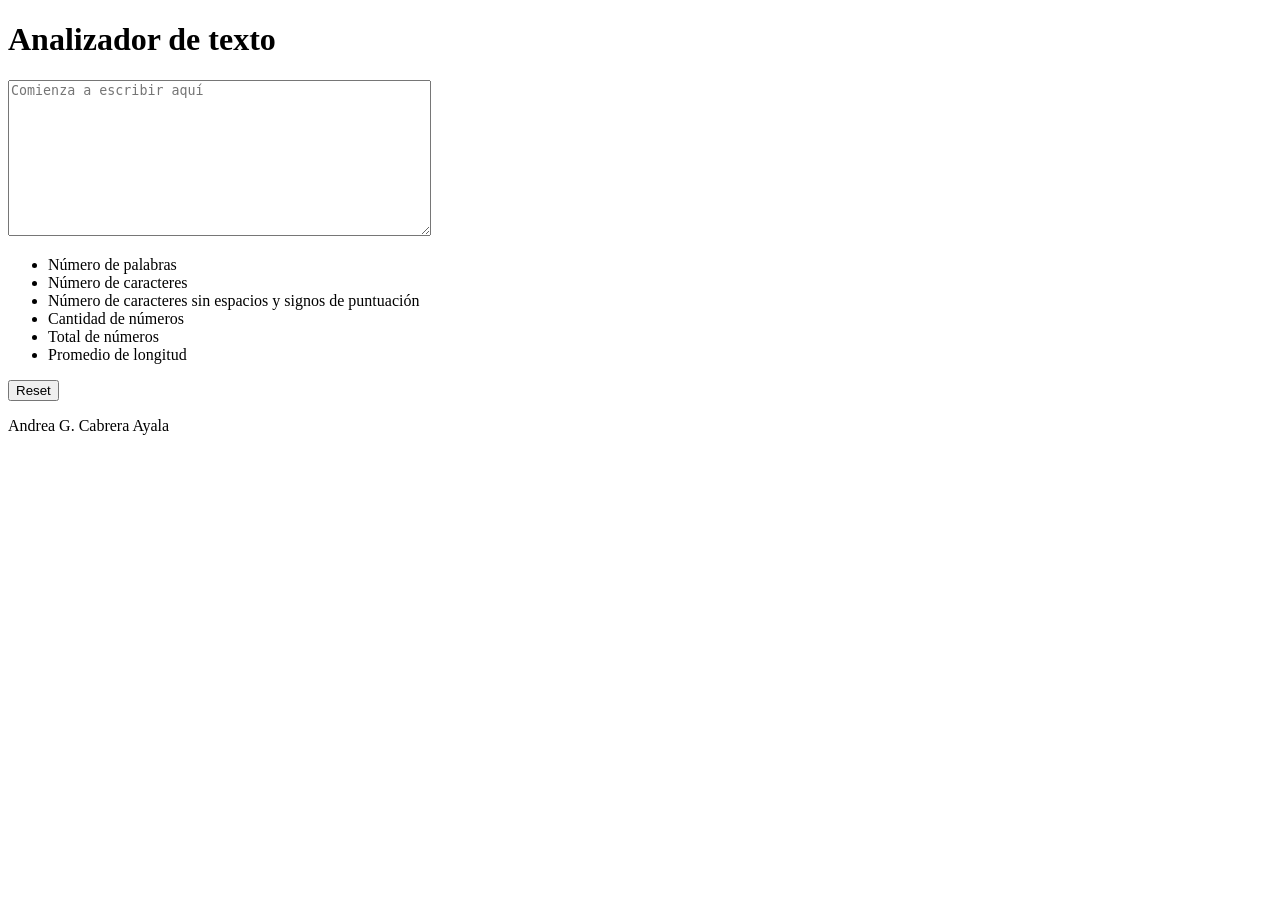
==== src/index.html @ e4637565 "primera actualizacion" ====
<!DOCTYPE html>
<html>

<head>
  <meta charset="utf-8">
  <title>Analizador de texto</title>
  <link rel="stylesheet" href="style.css" />
</head>

<body>
  <script src="index.js" type="module"></script>


 <header><h1>Analizador de texto</h1></header>
 <textarea name="textarea" rows="10" cols="50" placeholder="Comienza a escribir aquí"></textarea>

<ul>
  <li class="Parrafo"> Número de palabras</li>
  <li class="cararter">Número de caracteres</li>
  <li class="caractersolo">Número de caracteres sin espacios y signos de puntuación</li>
  <li class="cantnumeros">Cantidad de números</li>
  <li class="totalnum">Total de números</li>
  <li class="promlong">Promedio de longitud</li>
</ul>

<button class="resetButton" id="reset-button"> Reset</button>

<footer>
  <p> Andrea G. Cabrera Ayala</p>
</footer>

</body>
</html>
---- src/style.css ----
body{
    background-color:radial-gradient rgba(224,134,173,1) 0%, rgba(148,187,233,1) 100%;
}
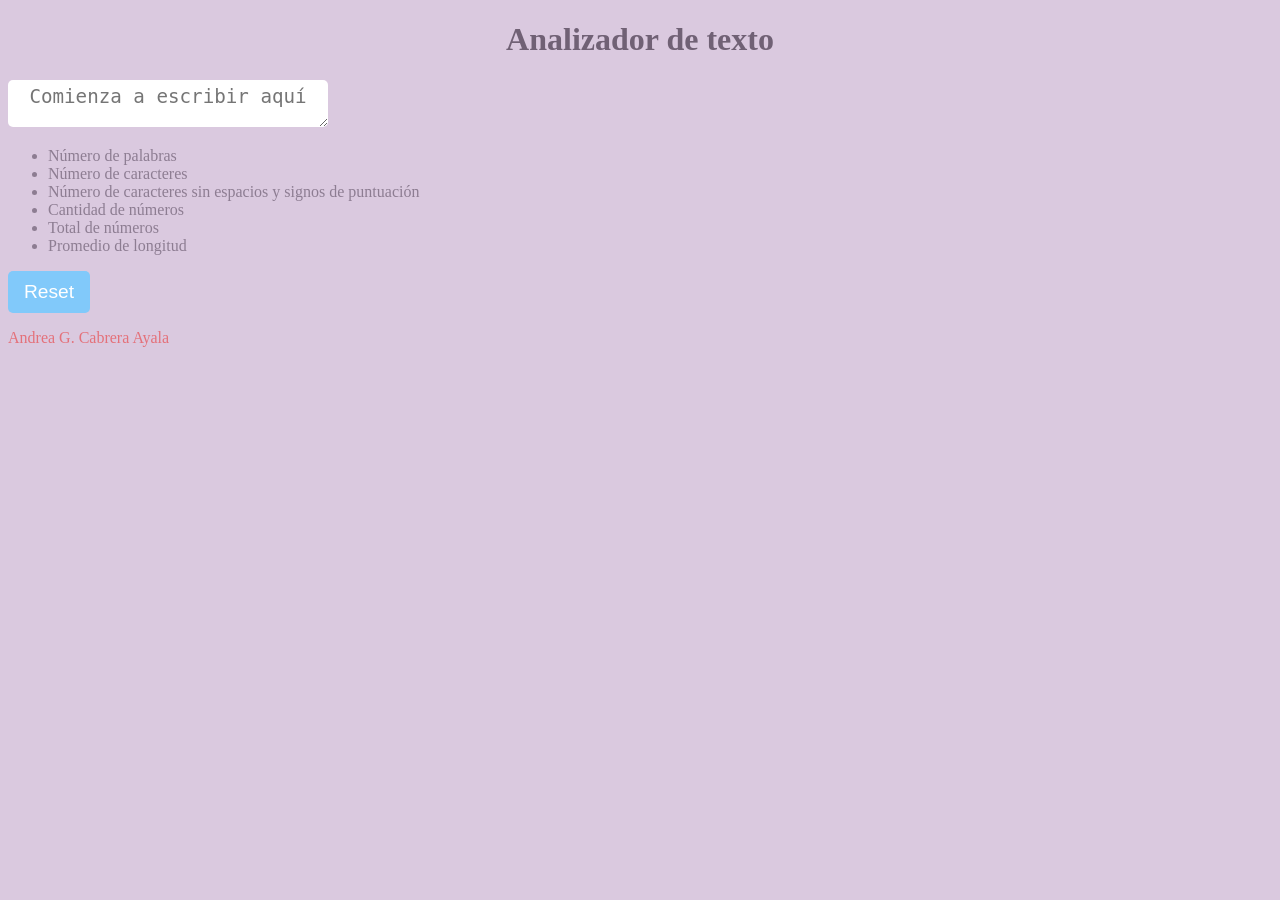
==== commit 54a97053: "estilos css" ====
--- a/src/index.html
+++ b/src/index.html
@@ -4,7 +4,7 @@
 <head>
   <meta charset="utf-8">
   <title>Analizador de texto</title>
-  <link rel="stylesheet" href="style.css" />
+  <link rel="stylesheet" href="./style.css" />
 </head>
 
 <body>
--- a/src/style.css
+++ b/src/style.css
@@ -1,3 +1,38 @@
 body{
-    background-color:radial-gradient rgba(224,134,173,1) 0%, rgba(148,187,233,1) 100%;
+    background-color:#dac9df;
+    justify-content: center;
+}
+h1{
+    color: #706175;
+    text-align: center;
+    font-size: 80px 0;
+}
+textarea{
+    height: 2.3rem;
+    width: 300px;
+    border: none;
+    outline: none;
+    font-size: 1.2rem;
+    padding: 5px 10px;
+    border-radius: 5px;
+    align-items: center;
+    text-align: center;
+}
+ul{
+    color: #8d7d92;  
+}
+button{
+    border: none;
+    background-color: #81c9fa;
+    padding: 10px 16px;
+    color: #fff;
+    font-size: 1.2rem;
+    text-transform: capitalize;
+    border-radius: 5px;
+    box-shadow: #fff0ff;
+    outline: none;
+    cursor: pointer;
+}
+p{
+    color:#e4717a;
 }
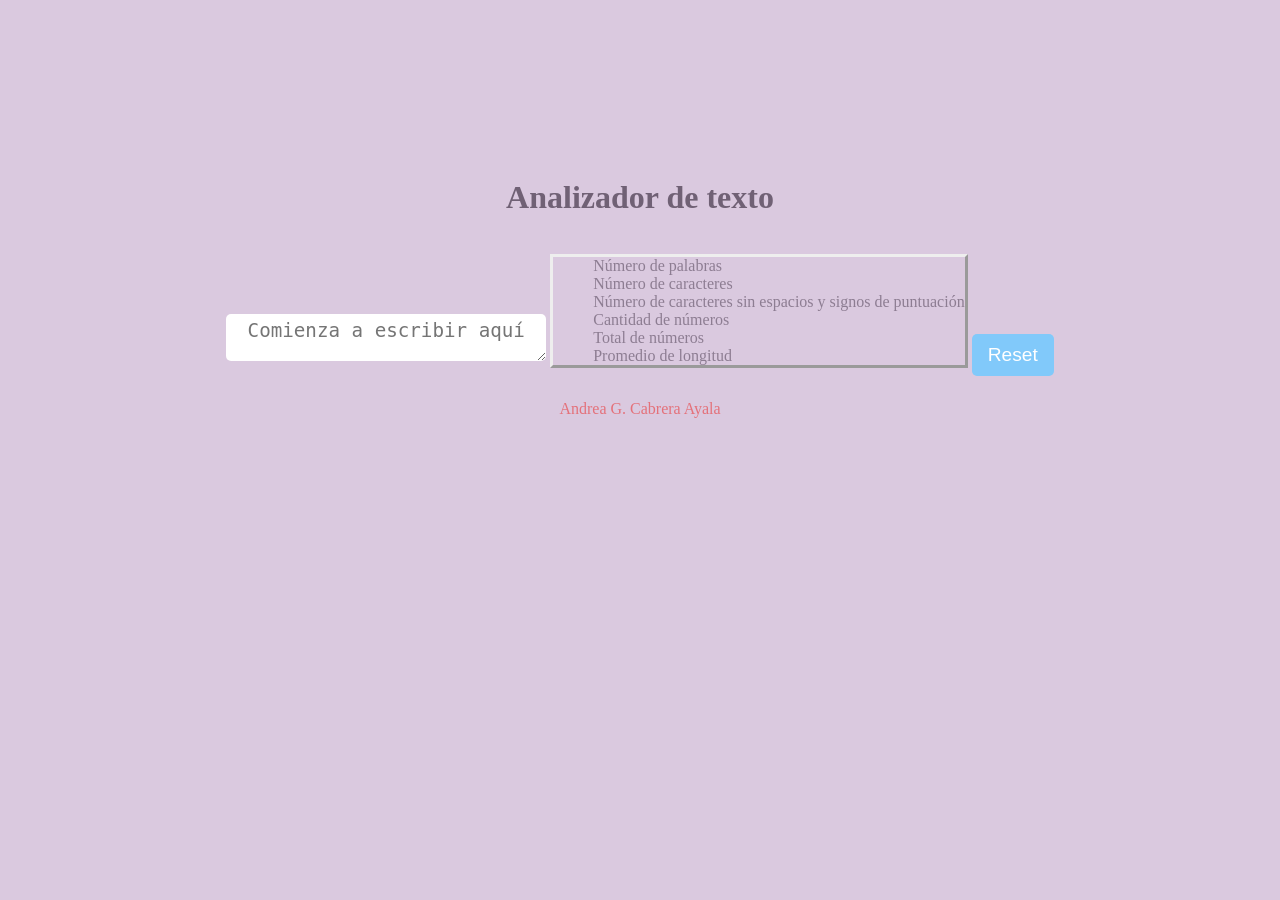
==== commit 4020feb1: "actualizacion de cssy logro defuncion wordcount" ====
--- a/src/index.html
+++ b/src/index.html
@@ -12,10 +12,10 @@
 
 
  <header><h1>Analizador de texto</h1></header>
- <textarea name="textarea" rows="10" cols="50" placeholder="Comienza a escribir aquí"></textarea>
+ <textarea class="textarea" placeholder="Comienza a escribir aquí"></textarea>
 
 <ul>
-  <li class="Parrafo"> Número de palabras</li>
+  <li class="parrafo"> Número de palabras</li>
   <li class="cararter">Número de caracteres</li>
   <li class="caractersolo">Número de caracteres sin espacios y signos de puntuación</li>
   <li class="cantnumeros">Cantidad de números</li>
--- a/src/style.css
+++ b/src/style.css
@@ -1,6 +1,6 @@
 body{
     background-color:#dac9df;
-    justify-content: center;
+    padding: 150px;
 }
 h1{
     color: #706175;
@@ -19,7 +19,11 @@
     text-align: center;
 }
 ul{
-    color: #8d7d92;  
+    color: #8d7d92;
+    display: inline-block;
+    border: outset;
+    list-style-type: none;
+    text-align: justify;  
 }
 button{
     border: none;
@@ -32,7 +36,14 @@
     box-shadow: #fff0ff;
     outline: none;
     cursor: pointer;
+    text-align: center;
 }
 p{
     color:#e4717a;
+    text-align: center;
+}
+html{
+    height: 100%;
+    width: 100%;
+    text-align: center;
 }
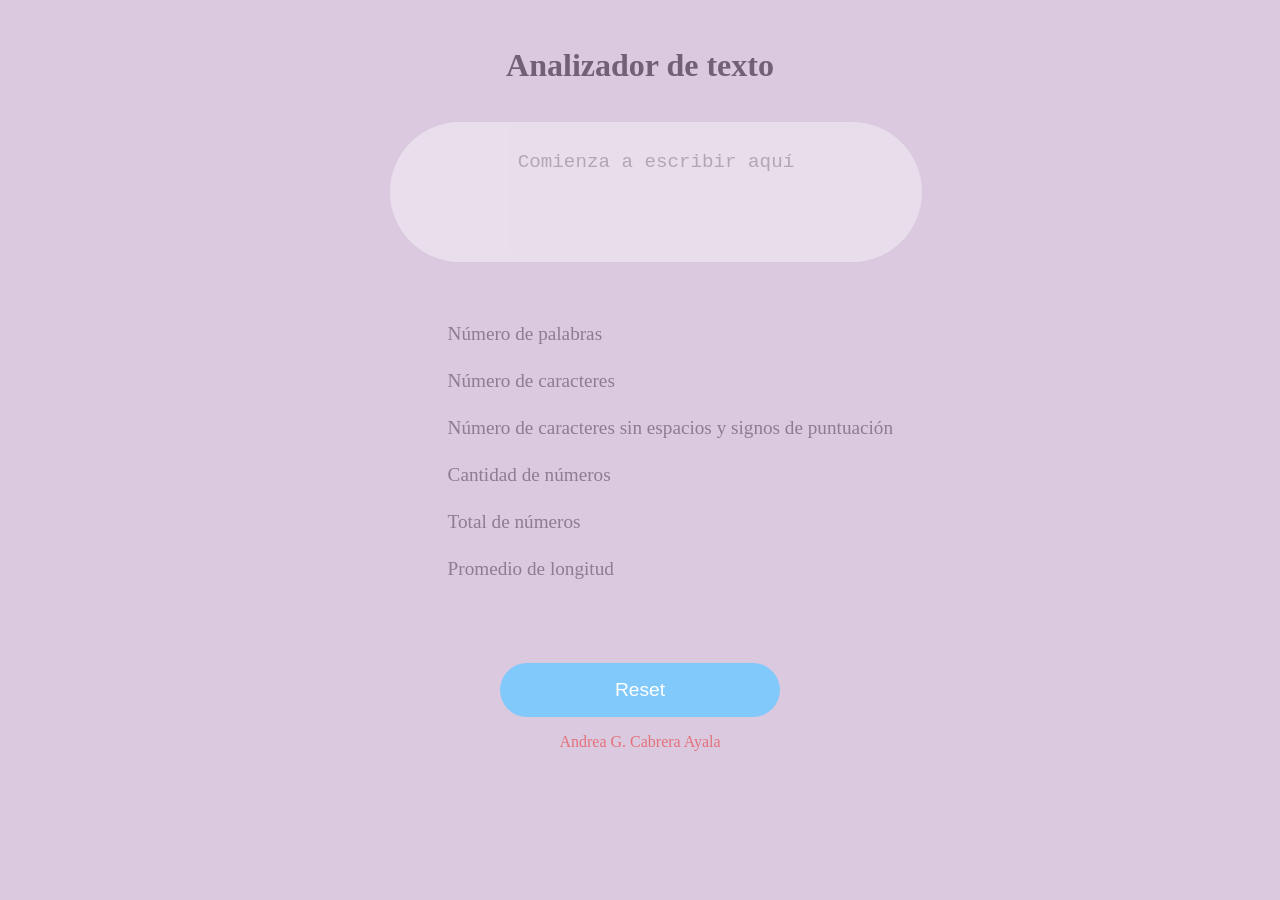
==== commit a56faa23: "correciones generales" ====
--- a/src/index.html
+++ b/src/index.html
@@ -12,11 +12,11 @@
 
 
  <header><h1>Analizador de texto</h1></header>
- <textarea class="textarea" placeholder="Comienza a escribir aquí"></textarea>
+ <textarea name="textarea" placeholder="Comienza a escribir aquí"></textarea>
 
-<ul>
+<ul class="ul">
   <li class="parrafo"> Número de palabras</li>
-  <li class="cararter">Número de caracteres</li>
+  <li class="caracter">Número de caracteres</li>
   <li class="caractersolo">Número de caracteres sin espacios y signos de puntuación</li>
   <li class="cantnumeros">Cantidad de números</li>
   <li class="totalnum">Total de números</li>
--- a/src/style.css
+++ b/src/style.css
@@ -1,49 +1,85 @@
 body{
     background-color:#dac9df;
-    padding: 150px;
+    margin: 0 auto;
+    width: 500px;
+    padding: 10px;
+    text-align: center;
 }
-h1{
+header{
     color: #706175;
     text-align: center;
     font-size: 80px 0;
+    padding: 1em 1.5em;
 }
-textarea{
-    height: 2.3rem;
-    width: 300px;
+textarea[name=textarea]{
+    line-height: 60px;
     border: none;
     outline: none;
     font-size: 1.2rem;
-    padding: 5px 10px;
-    border-radius: 5px;
-    align-items: center;
+    padding: 10px 16px;
+    border-radius: 100px;
     text-align: center;
+    opacity: 0.4;
+    width: 500px;
+    resize: none;
+    cursor: pointer;
 }
-ul{
+.ul{
     color: #8d7d92;
     display: inline-block;
-    border: outset;
+    border-radius: 100px;
     list-style-type: none;
-    text-align: justify;  
+    text-align: justify;
+    padding: 2em 3em;
+    width: 5000px;
+    font-size: larger;
 }
-button{
+.parrafo{
+    border-width: 1px;
+    height: auto;
+    margin-bottom: .5%;
+}
+.caracter{
+    border-width: 1px;
+    height: auto;
+    margin-bottom: .5%;
+}
+.caractersolo{
+    border-width: 1px;
+    height: auto;
+    margin-bottom: .5%;
+}
+.cantnumeros{
+    border-width: 1px;
+    height: auto;
+    margin-bottom: .5%;
+}
+.totalnum{
+    border-width: 1px;
+    height: auto;
+    margin-bottom: .5%;
+}
+.promlong{
+    border-width: 1px;
+    height: auto;
+    margin-bottom: .5%;
+}
+#reset-button{
     border: none;
     background-color: #81c9fa;
-    padding: 10px 16px;
+    padding: 16px 16px;
     color: #fff;
     font-size: 1.2rem;
     text-transform: capitalize;
-    border-radius: 5px;
+    border-radius: 100px;
     box-shadow: #fff0ff;
     outline: none;
     cursor: pointer;
     text-align: center;
+    top: 30px;
+    width: 280px;
 }
-p{
+footer{
     color:#e4717a;
     text-align: center;
-}
-html{
-    height: 100%;
-    width: 100%;
-    text-align: center;
 }
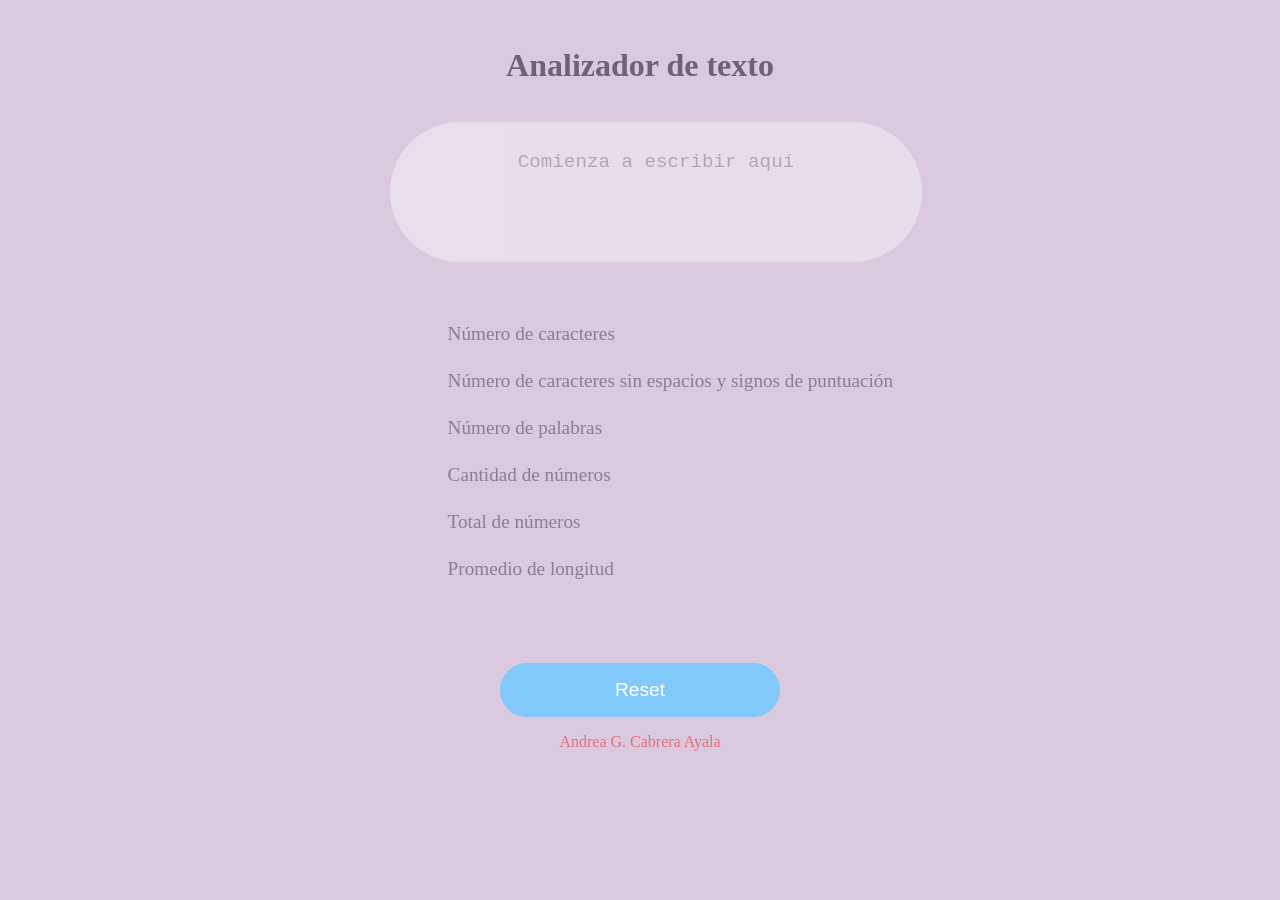
==== commit 6196aa95: "final sin errores" ====
--- a/src/index.html
+++ b/src/index.html
@@ -12,12 +12,12 @@
 
 
  <header><h1>Analizador de texto</h1></header>
- <textarea name="textarea" placeholder="Comienza a escribir aquí"></textarea>
+ <textarea name="user-input" placeholder="Comienza a escribir aquí"></textarea>
 
 <ul class="ul">
-  <li class="parrafo"> Número de palabras</li>
   <li class="caracter">Número de caracteres</li>
   <li class="caractersolo">Número de caracteres sin espacios y signos de puntuación</li>
+  <li class="parrafo"> Número de palabras</li>
   <li class="cantnumeros">Cantidad de números</li>
   <li class="totalnum">Total de números</li>
   <li class="promlong">Promedio de longitud</li>
--- a/src/style.css
+++ b/src/style.css
@@ -11,7 +11,7 @@
     font-size: 80px 0;
     padding: 1em 1.5em;
 }
-textarea[name=textarea]{
+textarea[name="user-input"]{
     line-height: 60px;
     border: none;
     outline: none;
